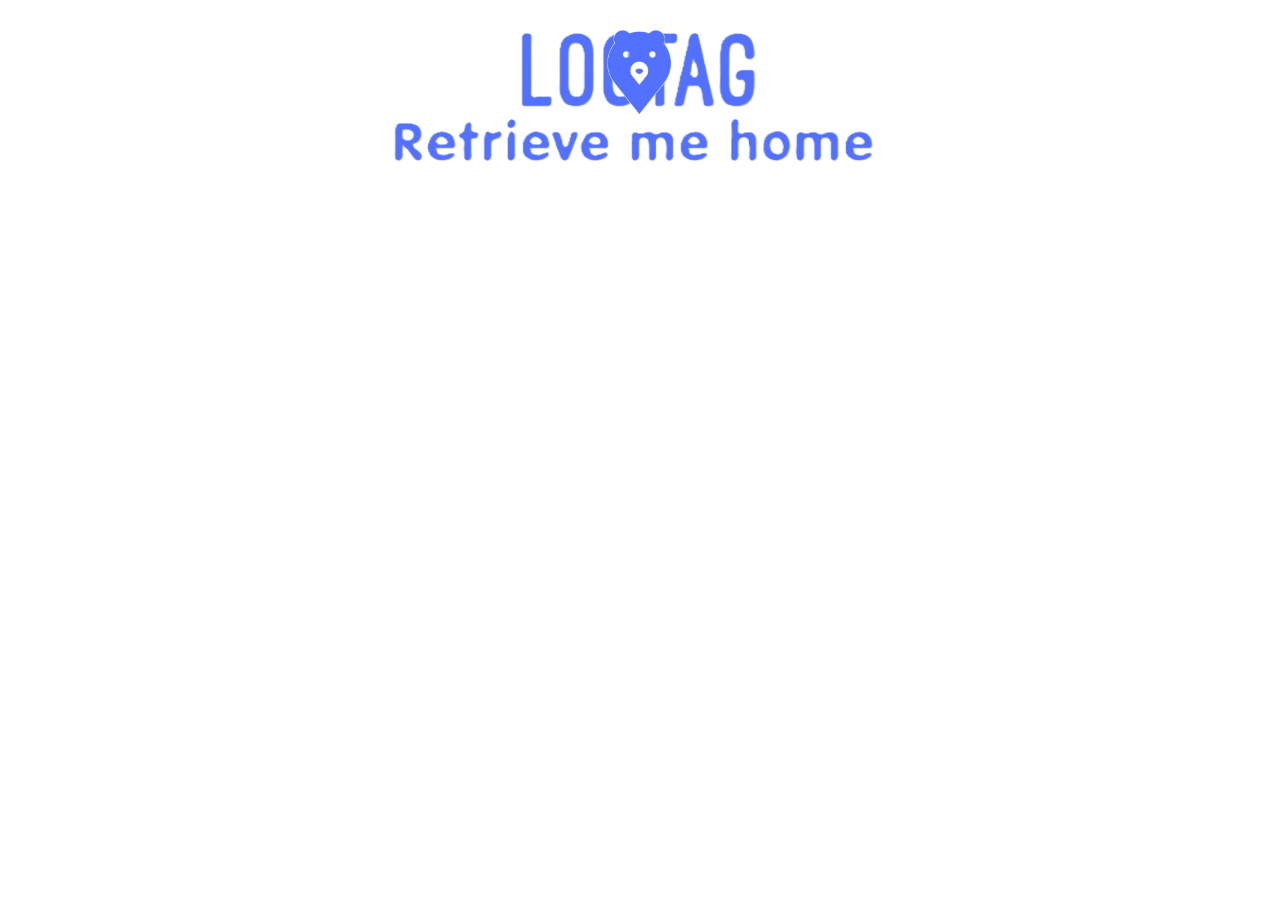
==== index.html @ 9f7bd055 "deploy test" ====
<!doctype html><html lang="en"><head><meta charset="utf-8"/><link rel="icon" href="/favicon.ico"/><meta name="viewport" content="width=device-width,initial-scale=1"/><meta name="theme-color" content="#000000"/><meta name="description" content="Web site created using create-react-app"/><link rel="apple-touch-icon" href="/logo192.png"/><link rel="manifest" href="/manifest.json"/><link rel="preconnect" href="https://fonts.googleapis.com"/><link rel="preconnect" href="https://fonts.gstatic.com" crossorigin/><link href="https://fonts.googleapis.com/css2?family=Inter:ital,opsz,wght@0,14..32,100..900;1,14..32,100..900&display=swap" rel="stylesheet"/><title>LocTag</title><script defer="defer" src="/static/js/main.c9b6eb55.js"></script><link href="/static/css/main.6a8b50dd.css" rel="stylesheet"></head><body><noscript>You need to enable JavaScript to run this app.</noscript><div id="root"></div></body></html>
---- static/css/main.6a8b50dd.css ----
body{font-family:Inter,serif;font-optical-sizing:auto;font-style:normal;font-weight:400;letter-spacing:.6px;margin:0;padding:0}*{box-sizing:border-box}.--font-bold{font-weight:700}.loc{font-family:Verdana,Geneva,Tahoma,sans-serif;font-size:16px}.loc__layout{align-items:flex-start;display:flex;flex-direction:column;justify-content:flex-start;min-height:100vh;overflow:visible;padding-bottom:50px;position:relative}.loc__layout:before{background-image:url(/static/media/bg.dcc4f6b00c06d1efd726.png);background-position:center 70vh;background-repeat:no-repeat;background-size:cover;content:"";height:100%;opacity:.7;position:fixed;width:100%;z-index:-1}.loc__header{align-items:center;background-color:#fff;display:flex;flex-direction:column;height:180px;justify-content:flex-end;padding:8px 20px;position:-webkit-sticky;position:sticky;top:0;transition:all .3s ease-in-out;width:100%}.loc__header--mini{height:60px;padding:0 20px}.loc__title{align-items:center;display:flex;font-size:24px;justify-content:center;margin:0;padding:0;text-align:center;text-transform:uppercase;width:100%}.loc__title-h2{height:auto;margin-bottom:12px}.loc__logo{left:calc(50% - 35px);position:absolute;top:20px;transition:all .3s ease-in-out;width:70px}.loc__logo--mini{left:20px;top:8px;width:30px}.loc__logo-name{transition:all .3s ease-in-out;width:21vw}.loc__logo-name--mini{margin-top:0}.loc__logo-slogan{transition:all .3s ease-in-out;width:40vw}.loc__logo-slogan--hidden{opacity:0}.loc__data-list{-webkit-backdrop-filter:opacity(1);backdrop-filter:opacity(1);display:flex;flex-direction:column;padding:0 20px}.loc__label{color:#777;margin-bottom:6px}.loc__data{margin-bottom:12px}
/*# sourceMappingURL=main.6a8b50dd.css.map*/
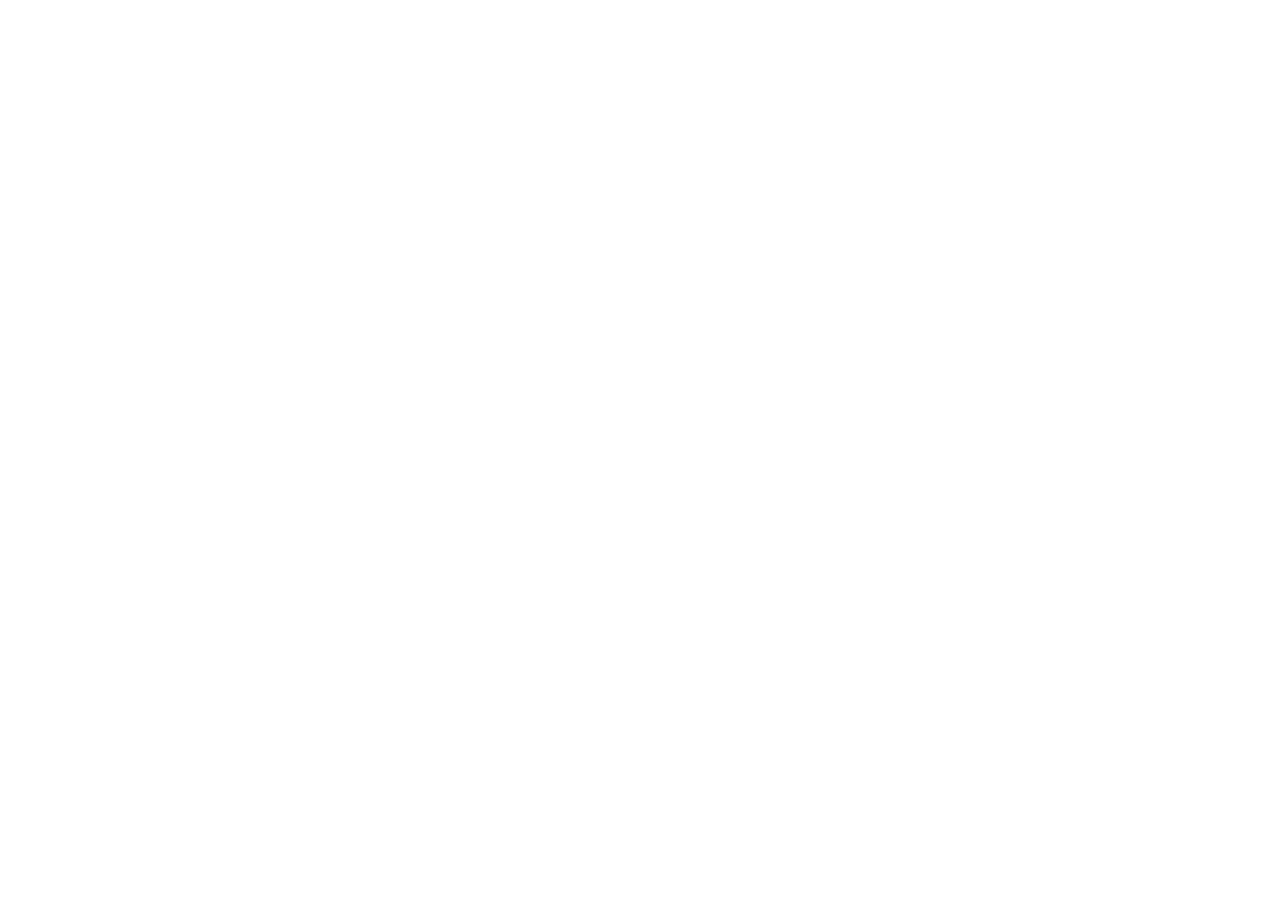
==== commit 2c575d9b: "deploy test" ====
--- a/index.html
+++ b/index.html
@@ -1 +1 @@
-<!doctype html><html lang="en"><head><meta charset="utf-8"/><link rel="icon" href="/favicon.ico"/><meta name="viewport" content="width=device-width,initial-scale=1"/><meta name="theme-color" content="#000000"/><meta name="description" content="Web site created using create-react-app"/><link rel="apple-touch-icon" href="/logo192.png"/><link rel="manifest" href="/manifest.json"/><link rel="preconnect" href="https://fonts.googleapis.com"/><link rel="preconnect" href="https://fonts.gstatic.com" crossorigin/><link href="https://fonts.googleapis.com/css2?family=Inter:ital,opsz,wght@0,14..32,100..900;1,14..32,100..900&display=swap" rel="stylesheet"/><title>LocTag</title><script defer="defer" src="/static/js/main.c9b6eb55.js"></script><link href="/static/css/main.6a8b50dd.css" rel="stylesheet"></head><body><noscript>You need to enable JavaScript to run this app.</noscript><div id="root"></div></body></html>+<!doctype html><html lang="en"><head><meta charset="utf-8"/><link rel="icon" href="/favicon.ico"/><meta name="viewport" content="width=device-width,initial-scale=1"/><meta name="theme-color" content="#000000"/><meta name="description" content="Web site created using create-react-app"/><link rel="apple-touch-icon" href="/logo192.png"/><link rel="manifest" href="/manifest.json"/><link rel="preconnect" href="https://fonts.googleapis.com"/><link rel="preconnect" href="https://fonts.gstatic.com" crossorigin/><link href="https://fonts.googleapis.com/css2?family=Inter:ital,opsz,wght@0,14..32,100..900;1,14..32,100..900&display=swap" rel="stylesheet"/><title>LocTag</title><script defer="defer" src="/static/js/main.b9d7d0f5.js"></script><link href="/static/css/main.6a8b50dd.css" rel="stylesheet"></head><body><noscript>You need to enable JavaScript to run this app.</noscript><div id="root"></div></body></html>
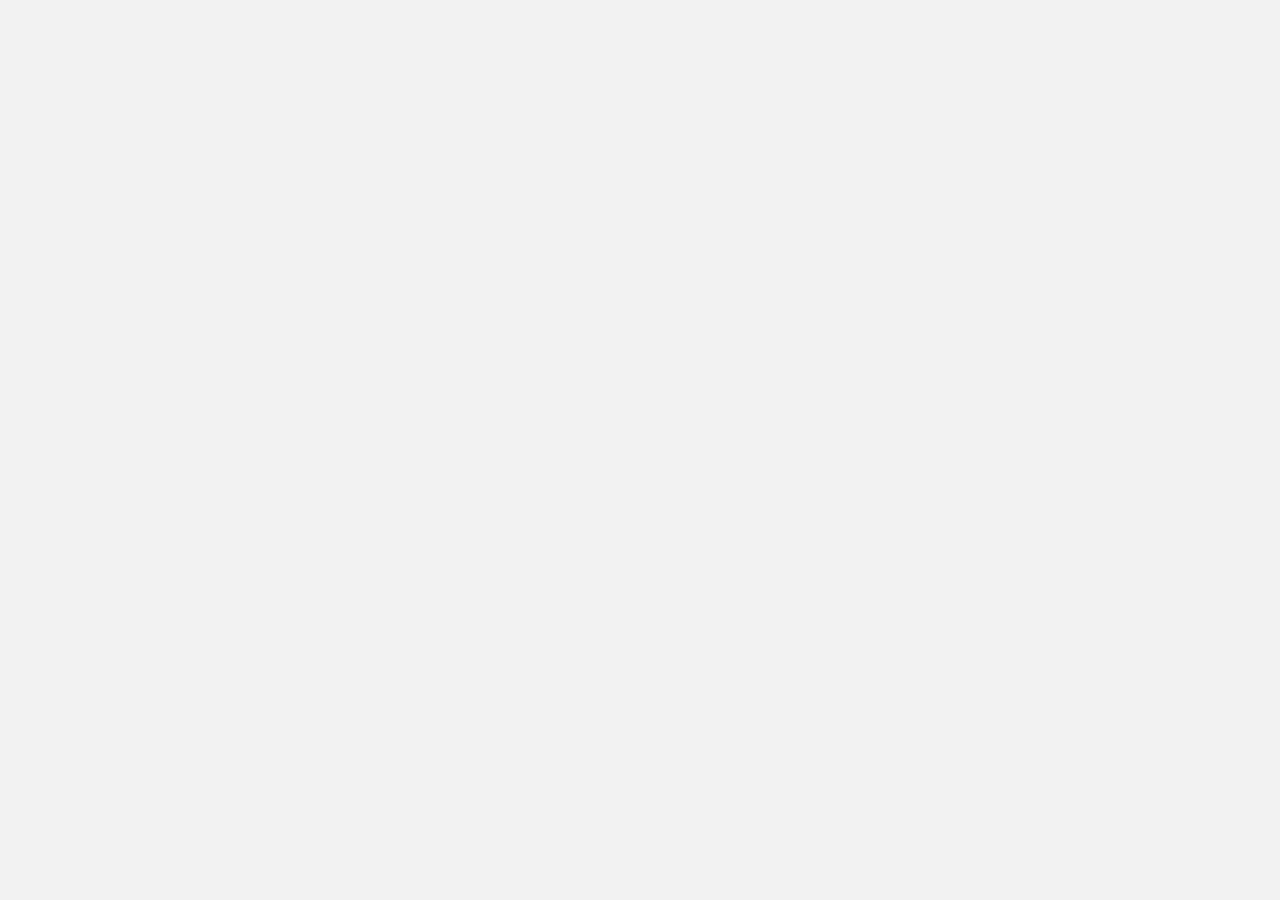
==== commit dec911a9: "fetch test" ====
--- a/index.html
+++ b/index.html
@@ -1 +1 @@
-<!doctype html><html lang="en"><head><meta charset="utf-8"/><link rel="icon" href="/favicon.ico"/><meta name="viewport" content="width=device-width,initial-scale=1"/><meta name="theme-color" content="#000000"/><meta name="description" content="Web site created using create-react-app"/><link rel="apple-touch-icon" href="/logo192.png"/><link rel="manifest" href="/manifest.json"/><link rel="preconnect" href="https://fonts.googleapis.com"/><link rel="preconnect" href="https://fonts.gstatic.com" crossorigin/><link href="https://fonts.googleapis.com/css2?family=Inter:ital,opsz,wght@0,14..32,100..900;1,14..32,100..900&display=swap" rel="stylesheet"/><title>LocTag</title><script defer="defer" src="/static/js/main.b9d7d0f5.js"></script><link href="/static/css/main.6a8b50dd.css" rel="stylesheet"></head><body><noscript>You need to enable JavaScript to run this app.</noscript><div id="root"></div></body></html>+<!doctype html><html lang="en"><head><meta charset="utf-8"/><link rel="icon" href="/favicon.ico"/><meta name="viewport" content="width=device-width,initial-scale=1"/><meta name="theme-color" content="#000000"/><meta name="description" content="Web site created using create-react-app"/><link rel="apple-touch-icon" href="/logo192.png"/><link rel="manifest" href="/manifest.json"/><link rel="preconnect" href="https://fonts.googleapis.com"/><link rel="preconnect" href="https://fonts.gstatic.com" crossorigin/><link href="https://fonts.googleapis.com/css2?family=Inter:ital,opsz,wght@0,14..32,100..900;1,14..32,100..900&display=swap" rel="stylesheet"/><title>LocTag</title><script defer="defer" src="/static/js/main.95ac3963.js"></script><link href="/static/css/main.2e4f090d.css" rel="stylesheet"></head><body><noscript>You need to enable JavaScript to run this app.</noscript><div id="root"></div></body></html>
--- a/static/css/main.2e4f090d.css
+++ b/static/css/main.2e4f090d.css
@@ -0,0 +1,2 @@
+.loc-contact{-webkit-backdrop-filter:blur(15px);backdrop-filter:blur(15px);background-color:hsla(0,0%,100%,.867);bottom:0;flex-direction:row;position:fixed}.loc-contact,.loc-contact__button{align-items:center;display:flex;justify-content:center;width:100%}.loc-contact__button{border:1px solid #ddd;color:#6495ed;font-size:46px;height:100%;line-height:62px;text-decoration:none}body{background-color:#f2f2f2;font-family:Inter,serif;font-optical-sizing:auto;font-style:normal;font-weight:400;letter-spacing:.6px;margin:0;padding:0}*{box-sizing:border-box}.--font-bold{font-weight:700}.loc{font-family:Verdana,Geneva,Tahoma,sans-serif;font-size:16px}.loc__layout{align-items:flex-start;justify-content:flex-start;min-height:100vh;overflow:visible;padding-bottom:62px;position:relative}.loc__header,.loc__layout{display:flex;flex-direction:column}.loc__header{align-items:center;background-color:#ffebcd;height:180px;justify-content:flex-end;padding:20px;position:-webkit-sticky;position:sticky;top:0;transition:all .3s ease-in-out;width:100%}.loc__header--mini{border-bottom:1px solid #ddd;height:60px;padding:0 20px}.loc__title{align-items:center;color:#333;display:flex;font-size:20px;font-weight:500;justify-content:center;margin:0;padding:0;text-align:center;text-transform:uppercase;width:100%}.loc__title-h2{height:auto;margin-bottom:12px}.loc__logo{left:calc(50% - 35px);position:absolute;top:20px;transition:all .3s ease-in-out;width:70px}.loc__logo--mini{left:20px;top:8px;width:30px}.loc__logo-name{transition:all .3s ease-in-out;width:21vw}.loc__logo-name--mini{margin-top:0}.loc__logo-slogan{transition:all .3s ease-in-out;width:40vw}.loc__logo-slogan--hidden{opacity:0}.loc__data-list{display:flex;flex-direction:column;gap:16px;padding:16px 12px;width:100%}.loc__label{color:#777;font-size:14px;margin-bottom:6px}.loc__data{margin-bottom:12px}.loc__card{background-color:#fff;padding:12px}
+/*# sourceMappingURL=main.2e4f090d.css.map*/
